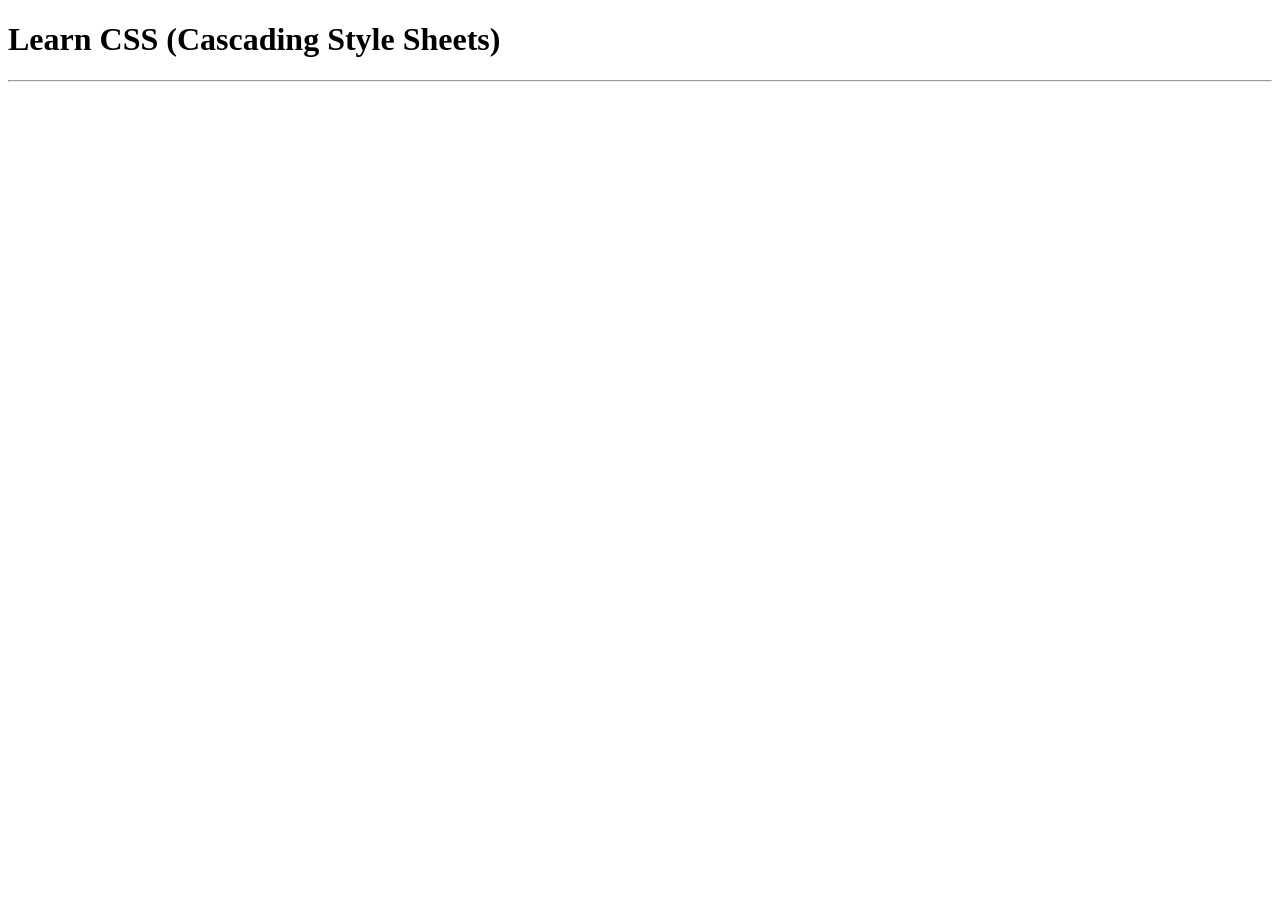
==== index.html @ df2bce80 "เพิ่ม index , mydtiweb01" ====
<!DOCTYPE html>
<html lang="en">
<head>
    <meta charset="UTF-8">
    <meta name="viewport" content="width=device-width, initial-scale=1.0">
    <title>Document</title>
</head>
<body>
    <h1>Learn CSS (Cascading Style Sheets)</h1>
    <hr>
</body>
</html>
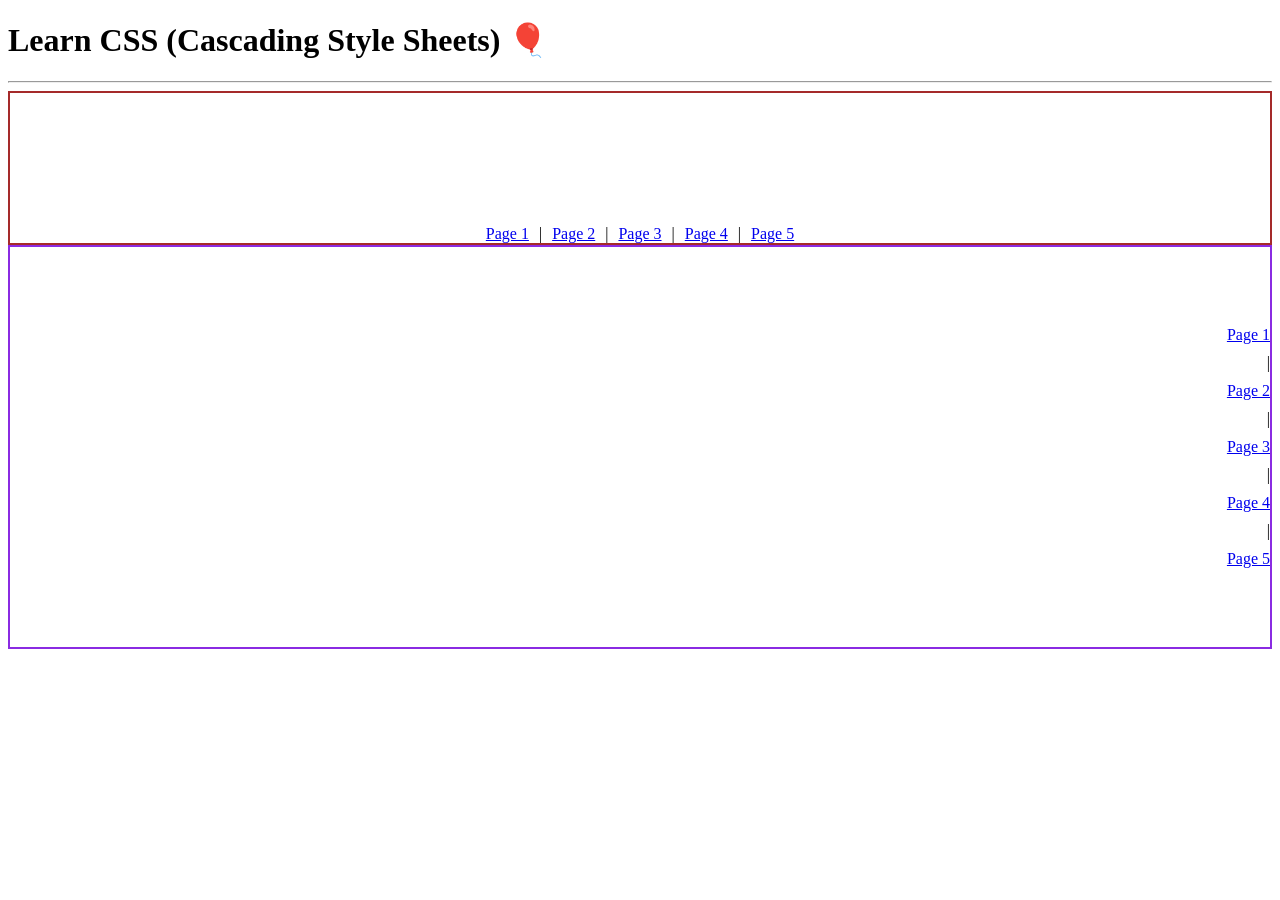
==== commit eb83a8da: "complete" ====
--- a/index.html
+++ b/index.html
@@ -4,9 +4,45 @@
     <meta charset="UTF-8">
     <meta name="viewport" content="width=device-width, initial-scale=1.0">
     <title>Document</title>
+    <style>
+        div{
+            border: 2px brown solid;
+            height: 150px;
+            display: flex;
+            flex-direction: row;
+            gap: 10px;
+            justify-content: center;
+            align-items: center;
+            align-items: end;
+        }
+        sau{
+            border: 2px blueviolet solid;
+            height: 400px;
+            display: flex;
+            flex-direction: column;
+            gap: 10px;
+            justify-content: center;
+            align-items: center;
+            align-items: end;
+        }
+    </style>
 </head>
 <body>
-    <h1>Learn CSS (Cascading Style Sheets)</h1>
+    <h1>Learn CSS (Cascading Style Sheets) 🎈 </h1>
     <hr>
+    <div>
+    <a href="./mypage01.html">Page 1</a>|
+    <a href="./mypage02.html">Page 2</a>|
+    <a href="./mypage03.html">Page 3</a>|
+    <a href="./mypage04.html">Page 4</a>|
+    <a href="./mypage05.html">Page 5</a>
+    </div>
+    <sau>
+    <a href="./mypage01.html">Page 1</a>|
+    <a href="./mypage02.html">Page 2</a>|
+    <a href="./mypage03.html">Page 3</a>|
+    <a href="./mypage04.html">Page 4</a>|
+    <a href="./mypage05.html">Page 5</a>
+    </sau>
 </body>
 </html>
